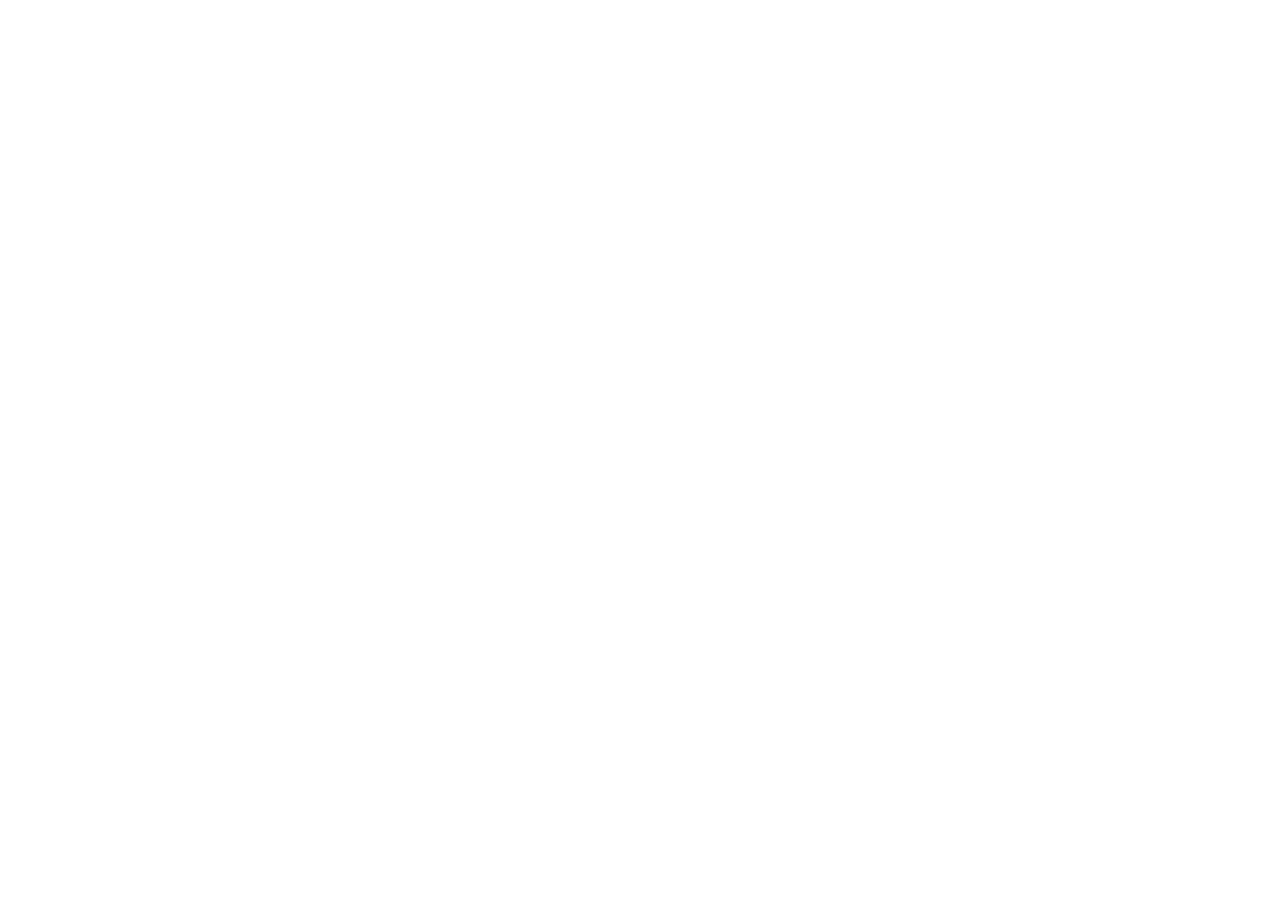
==== index.html @ 0d3e5b81 "html files added" ====
<html lang="en">
<head>
  <meta charset="UTF-8">
  <meta http-equiv="X-UA-Compatible" content="IE=edge">
  <meta name="viewport" content="width=device-width, initial-scale=1.0">
  <title>Landing Page</title>
  <link rel="stylesheet" href="./index.css">
</head>
<body>
  <!-- starting page of new portfolio site -->
</body>
</html>
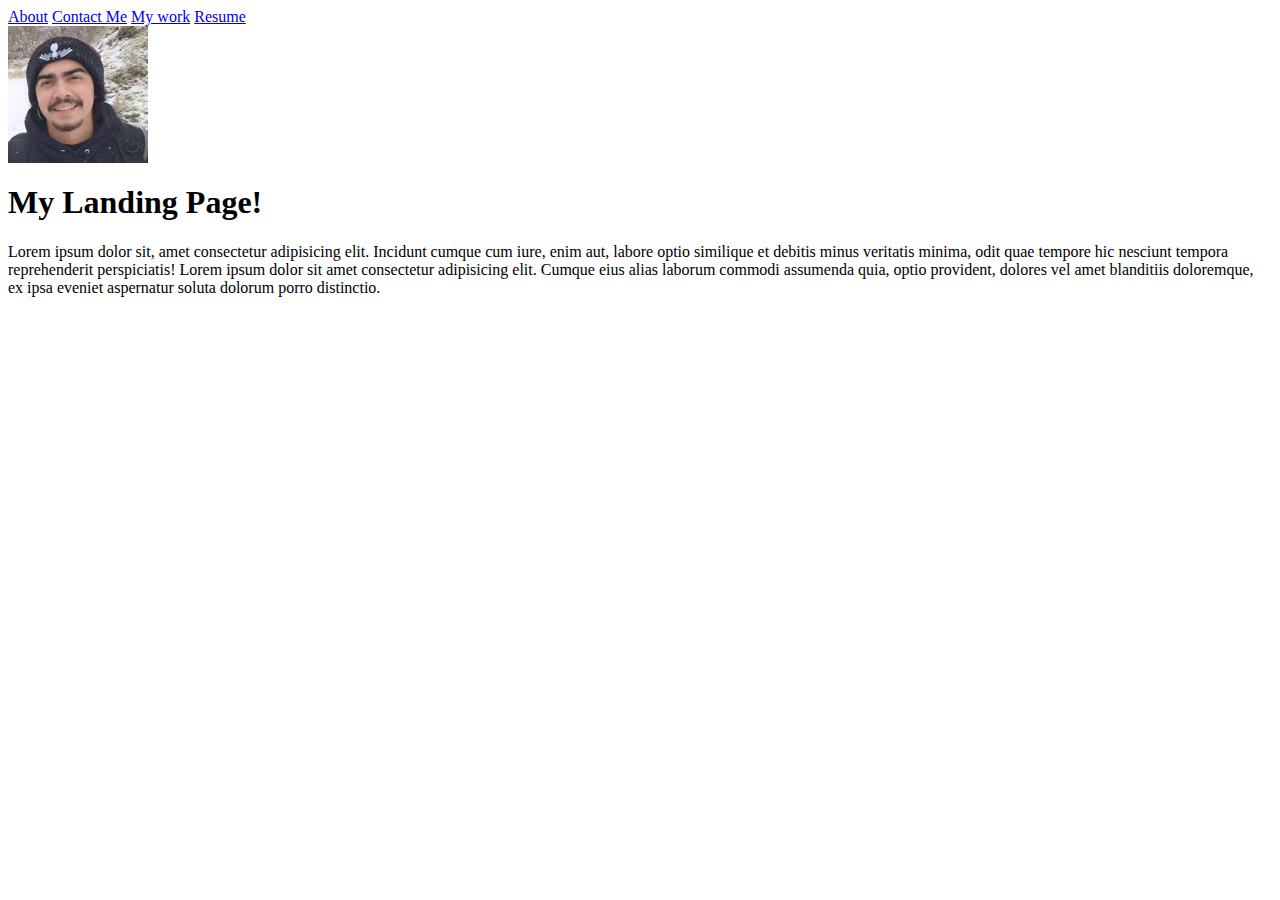
==== commit e0bc98b4: "second attempt to push up" ====
--- a/index.html
+++ b/index.html
@@ -6,7 +6,23 @@
   <title>Landing Page</title>
   <link rel="stylesheet" href="./index.css">
 </head>
-<body>
-  <!-- starting page of new portfolio site -->
+<body class="mainpage">
+  <header>
+    <nav>
+      <a href="./about.html">About</a>
+      <a href="./contact.html">Contact Me</a>
+      <a href="./image.html">My work</a>
+      <a href="./resume.html">Resume</a>
+    </nav>
+  </header>
+  <div class="big-wrapper">
+    <main>
+      <img src="./myProfilePic.jpg" alt="Profile picture of Ramon Cruz-Hinojosa" class="profpic">
+      <article class="landingart">
+        <h1>My Landing Page!</h1>
+        <p>Lorem ipsum dolor sit, amet consectetur adipisicing elit. Incidunt cumque cum iure, enim aut, labore optio similique et debitis minus veritatis minima, odit quae tempore hic nesciunt tempora reprehenderit perspiciatis! Lorem ipsum dolor sit amet consectetur adipisicing elit. Cumque eius alias laborum commodi assumenda quia, optio provident, dolores vel amet blanditiis doloremque, ex ipsa eveniet aspernatur soluta dolorum porro distinctio.</p>
+      </article>
+    </main>
+  </div>
 </body>
 </html>